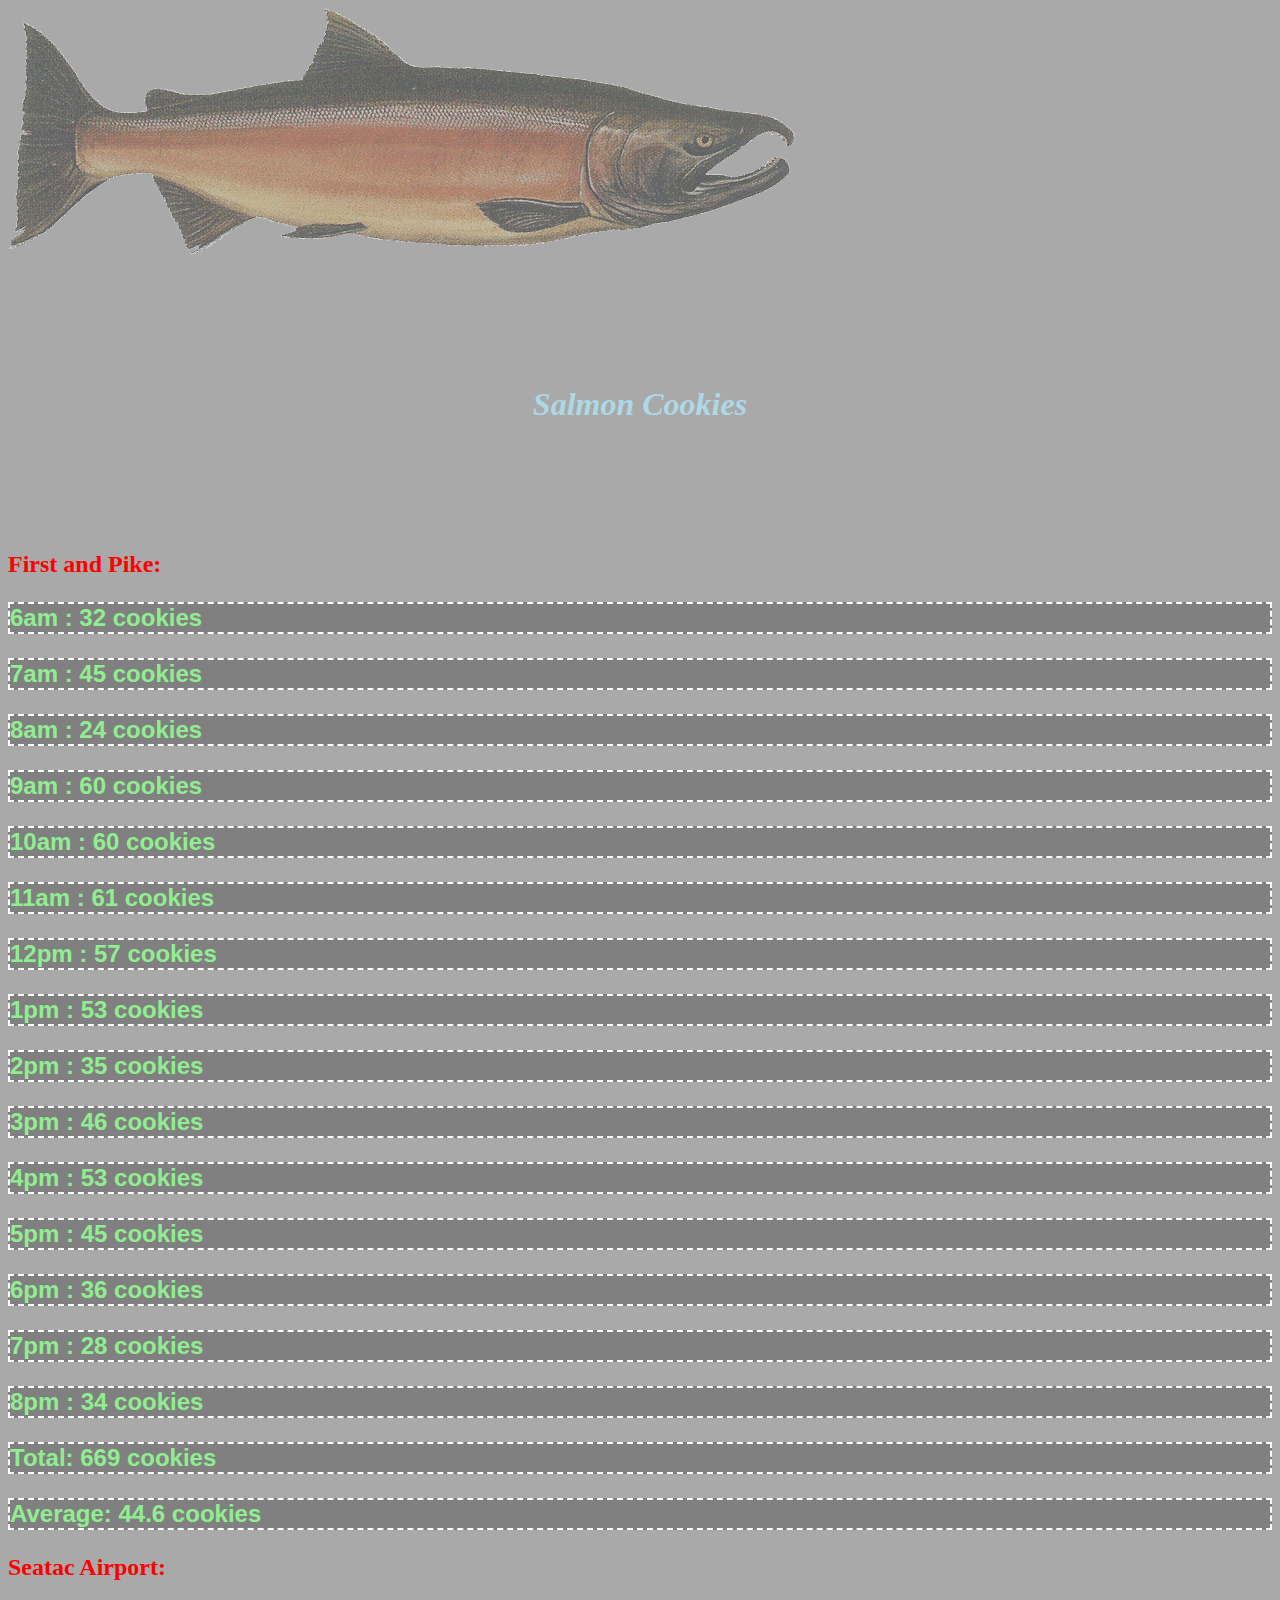
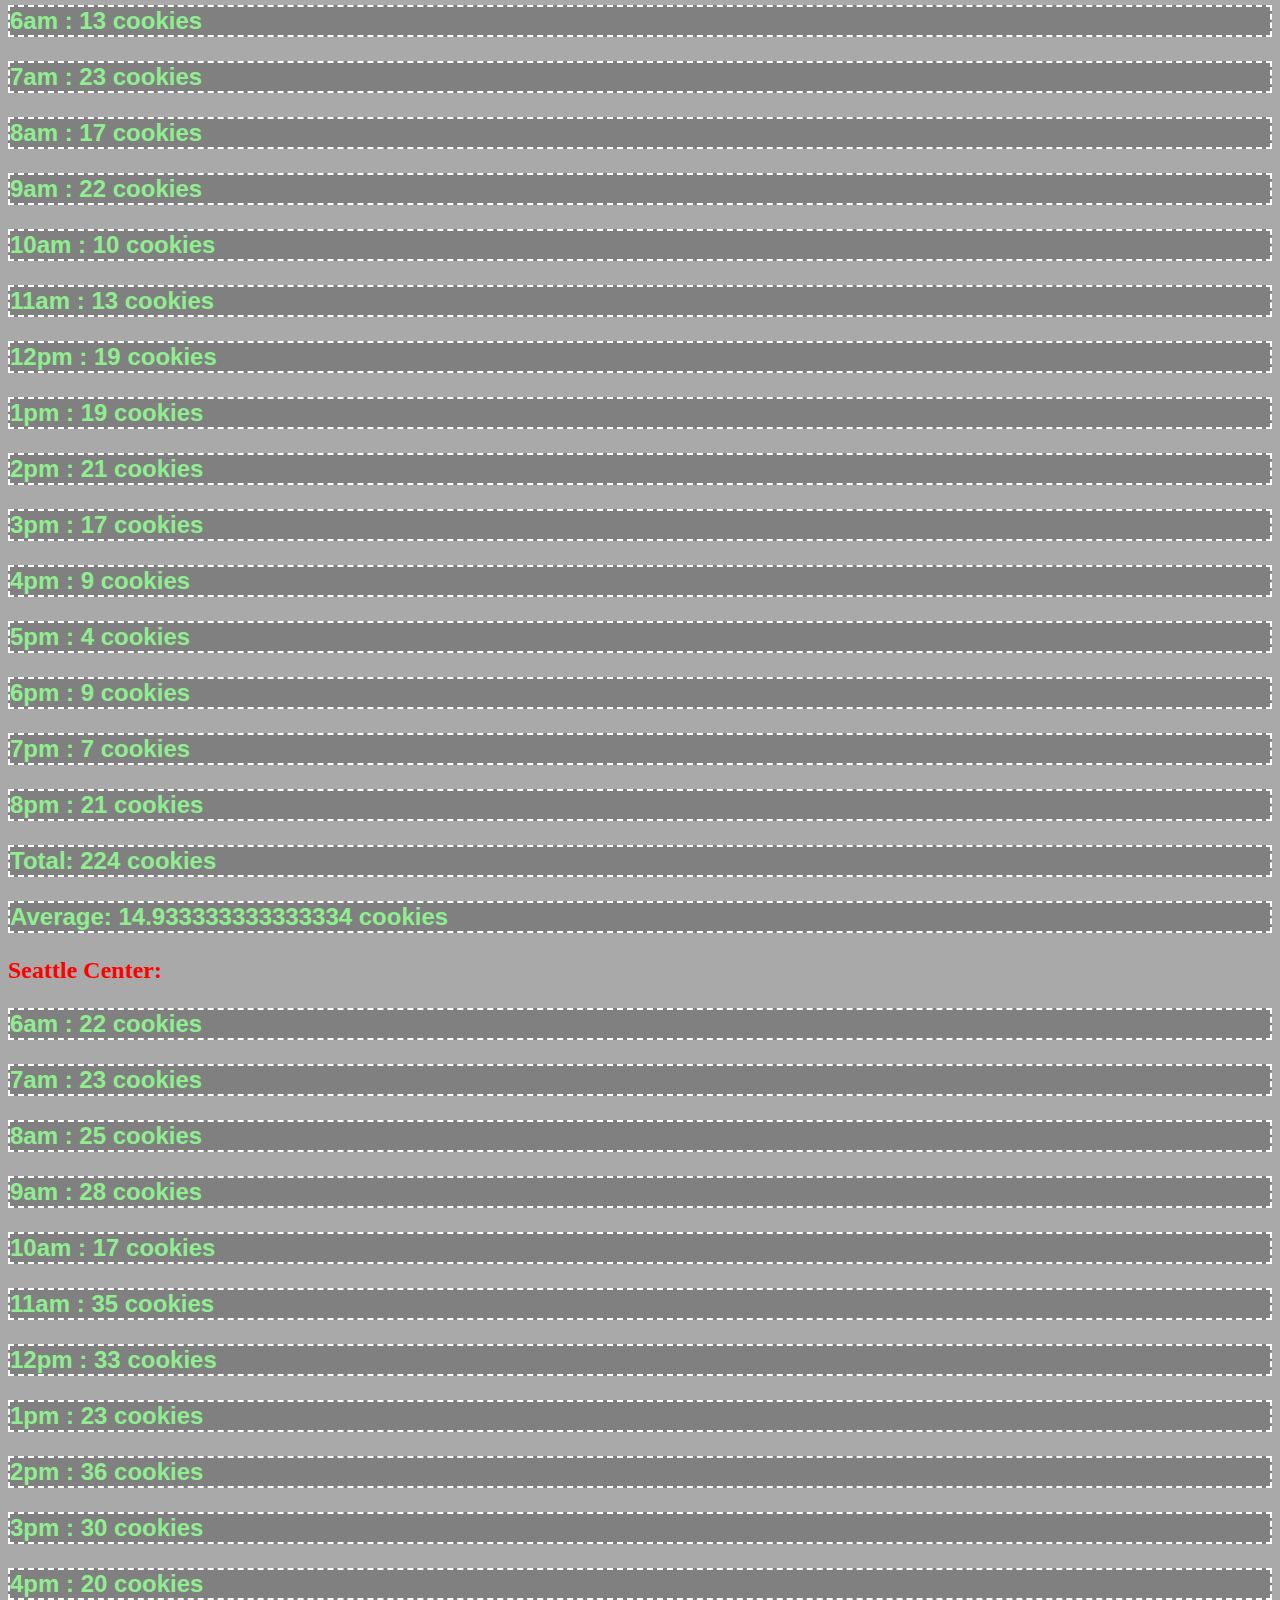
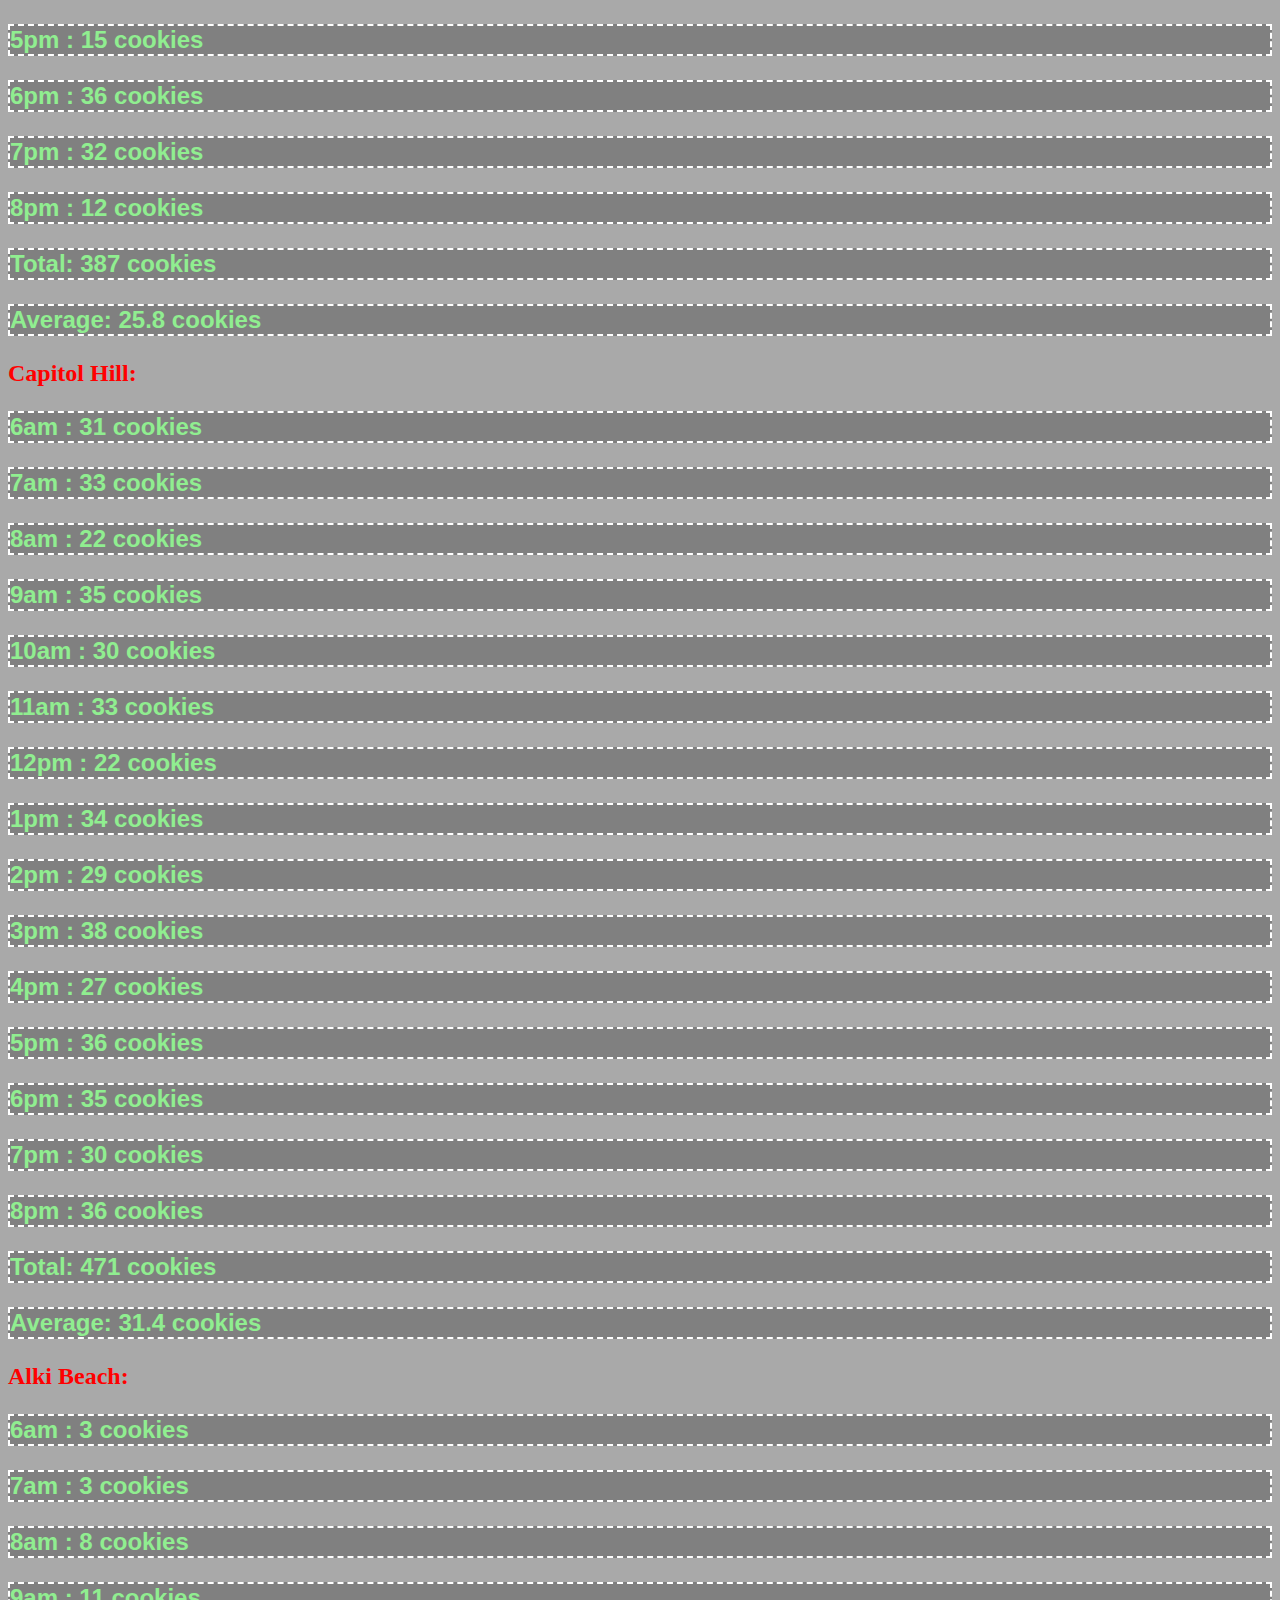
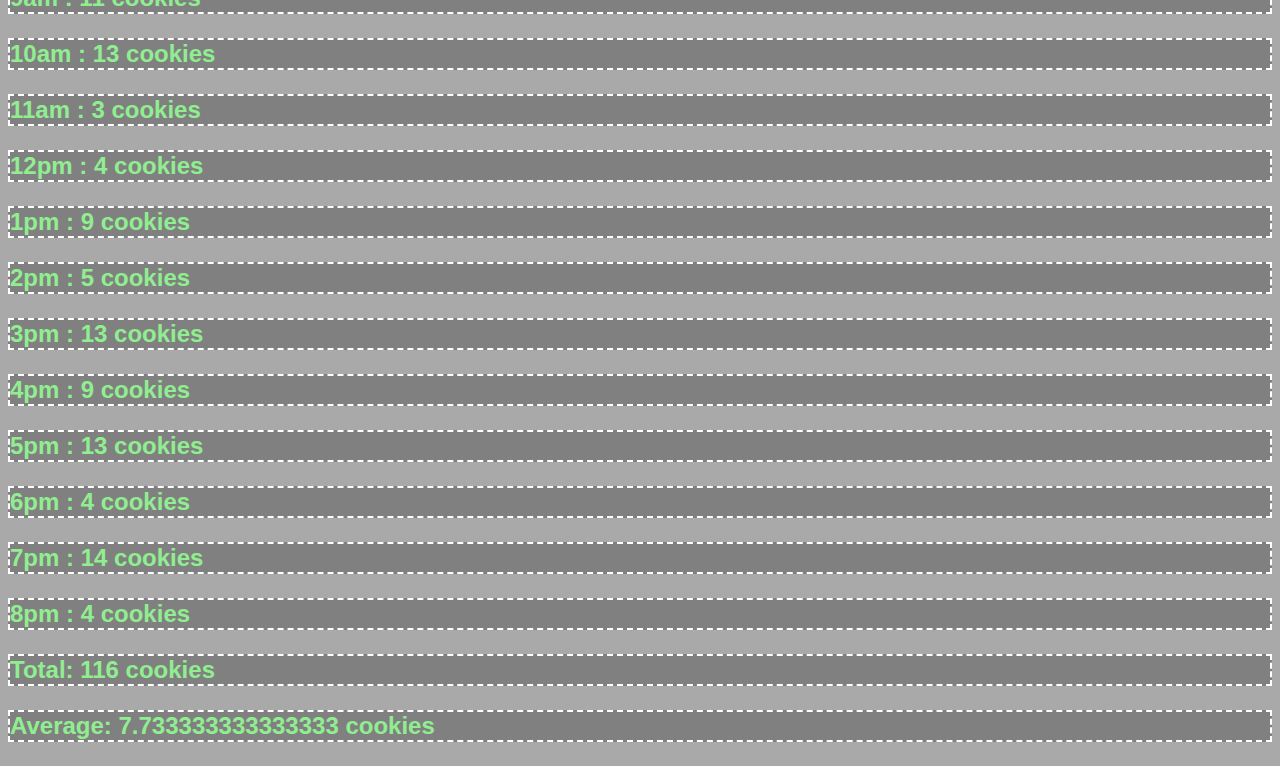
==== sales.html @ 6efeae6d "Merge pull request #1 from loganabsher/obj" ====
<!DOCTYPE html>
<html>
  <head>
    <title>Salmon Cookies</title>
    <link rel="stylesheet" type="text/CSS" href="style.css">
  </head>
  <body>
    <article>
      <img id="sal" src="salmon.png">
    </article>
    <h1 id="title">Salmon Cookies</h1>
    <p></p>
  </body>
  <footer>
    <script src="app.js"></script>
  </footer>
</html>
---- style.css ----
.highlights{
  font-family:
  color: cyan;
}
.data{
  font-family: helvetica;
  color: lightgreen;
  background-color: grey;
  border: 2px dashed white;
}
body{
  font-family: times;
  color: lightblue;
  background-color: darkgrey;
}
.table{
  background-color: grey;
  border: 2px dashed white;
}
#sal{
  background-image: url('salmon.png');
  background-repeat: no-repeat;
  opacity: .5;
  z-index: -1;
}
#location{
  color: red;
}
#title{
  margin: 4em;
  text-align: center;
  font-style: oblique;
  font-weight: bolder;
  font: 12em;
}
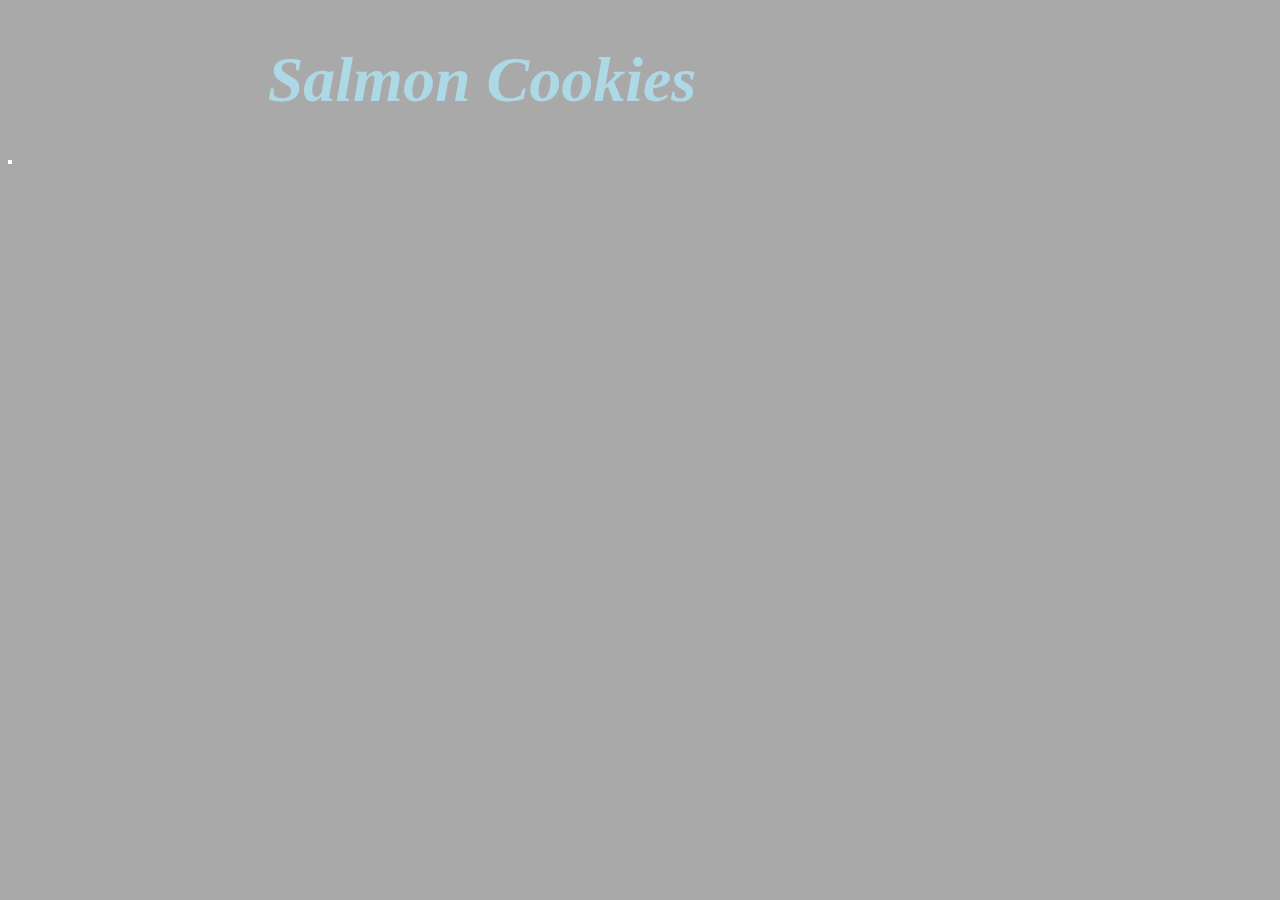
==== commit 2ba57818: "removed unessesary console.log's" ====
--- a/sales.html
+++ b/sales.html
@@ -5,11 +5,11 @@
     <link rel="stylesheet" type="text/CSS" href="style.css">
   </head>
   <body>
+    <h1 id="title">Salmon Cookies</h1>
     <article>
-      <img id="sal" src="salmon.png">
-    </article>
-    <h1 id="title">Salmon Cookies</h1>
-    <p></p>
+     <table id="cookies">
+     </table>
+   </article>
   </body>
   <footer>
     <script src="app.js"></script>
--- a/style.css
+++ b/style.css
@@ -2,11 +2,12 @@
   font-family:
   color: cyan;
 }
-.data{
+#cookies{
   font-family: helvetica;
   color: lightgreen;
   background-color: grey;
   border: 2px dashed white;
+  font-size: 1.6em;
 }
 body{
   font-family: times;
@@ -23,13 +24,12 @@
   opacity: .5;
   z-index: -1;
 }
-#location{
-  color: red;
-}
 #title{
-  margin: 4em;
   text-align: center;
   font-style: oblique;
-  font-weight: bolder;
-  font: 12em;
+  font-size: 4em;
+  margin-right: 25%;
 }
+article{
+  
+}
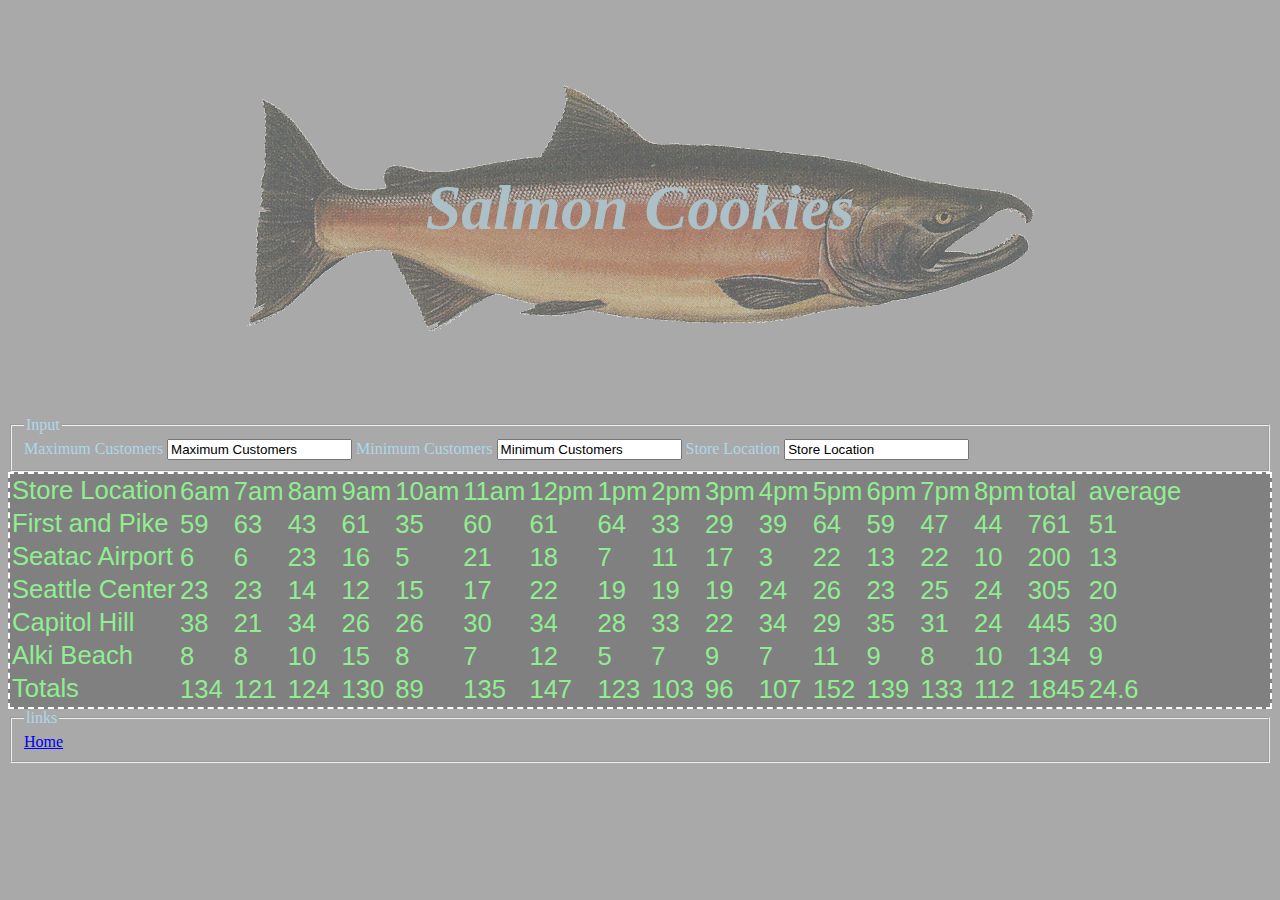
==== commit cc6db92c: "Merge pull request #4 from DavidGWheeler/wednesday-forms" ====
--- a/sales.html
+++ b/sales.html
@@ -5,13 +5,40 @@
     <link rel="stylesheet" type="text/CSS" href="style.css">
   </head>
   <body>
-    <h1 id="title">Salmon Cookies</h1>
-    <article>
-     <table id="cookies">
-     </table>
+    <section id="sal">
+      <h1 id="title">Salmon Cookies</h1>
+    </section>
+    <fieldset>
+      <legend>Input</legend>
+      <label for="storeMax">Maximum Customers</label>
+      <input name="storeMax" id="userMaxCust" value="Maximum Customers">
+      <label for="storeMin">Minimum Customers</label>
+      <input for="storeMin" id="userMinCust" value="Minimum Customers">
+      <label for="storeName">Store Location</label>
+      <input for="storeName" id="username" value="Store Location">
+    </fieldset>
+    <article class="table">
+     <table id="cookies"></table>
    </article>
   </body>
   <footer>
+    <fieldset>
+      <legend>links</legend>
+      <a href="index.html">Home</a>
+    </fieldset>
     <script src="app.js"></script>
   </footer>
 </html>
+
+<!-- <section id="form-section">
+  <form id="first-form">
+    <fieldset>
+      <legend>MyFirst Form</legend>
+      <label for="username">Name:</label>
+      <input name="username" id="name-input" type="text"/>
+      <label for="password">Password:</label>
+      <input name="password" id="password-input" type="password"/>
+      <button id="submit-button" type="submit">SUBMIT</button>
+    </fieldset>
+  </form>
+</section> -->
--- a/style.css
+++ b/style.css
@@ -6,7 +6,6 @@
   font-family: helvetica;
   color: lightgreen;
   background-color: grey;
-  border: 2px dashed white;
   font-size: 1.6em;
 }
 body{
@@ -20,16 +19,16 @@
 }
 #sal{
   background-image: url('salmon.png');
+  background-position: center;
+  margin: 25px;
   background-repeat: no-repeat;
   opacity: .5;
-  z-index: -1;
+  /*z-index: -1;*/
 }
+
 #title{
   text-align: center;
   font-style: oblique;
   font-size: 4em;
-  margin-right: 25%;
+  padding: 2.0em;
 }
-article{
-  
-}
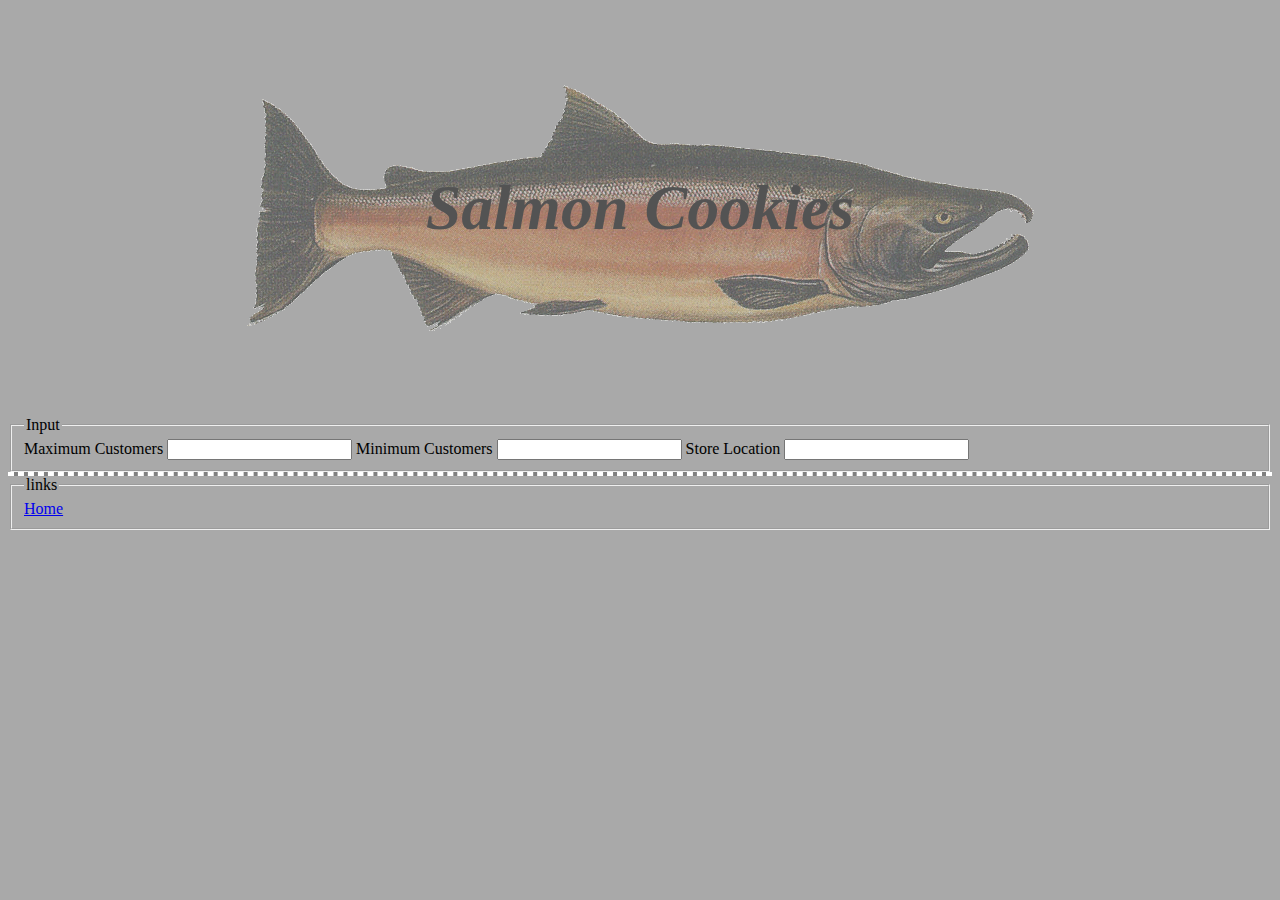
==== commit b5626ed9: "broke everything" ====
--- a/sales.html
+++ b/sales.html
@@ -11,11 +11,11 @@
     <fieldset>
       <legend>Input</legend>
       <label for="storeMax">Maximum Customers</label>
-      <input name="storeMax" id="userMaxCust" value="Maximum Customers">
+      <input name="storeMax" id="userMaxCust" type="number">
       <label for="storeMin">Minimum Customers</label>
-      <input for="storeMin" id="userMinCust" value="Minimum Customers">
+      <input for="storeMin" id="userMinCust" >
       <label for="storeName">Store Location</label>
-      <input for="storeName" id="username" value="Store Location">
+      <input for="storeName" id="username" >
     </fieldset>
     <article class="table">
      <table id="cookies"></table>
--- a/style.css
+++ b/style.css
@@ -10,7 +10,7 @@
 }
 body{
   font-family: times;
-  color: lightblue;
+  color: black;
   background-color: darkgrey;
 }
 .table{
@@ -32,3 +32,6 @@
   font-size: 4em;
   padding: 2.0em;
 }
+tabel, tr, theah, td, tfoot{
+  border: 1px solid black;
+}
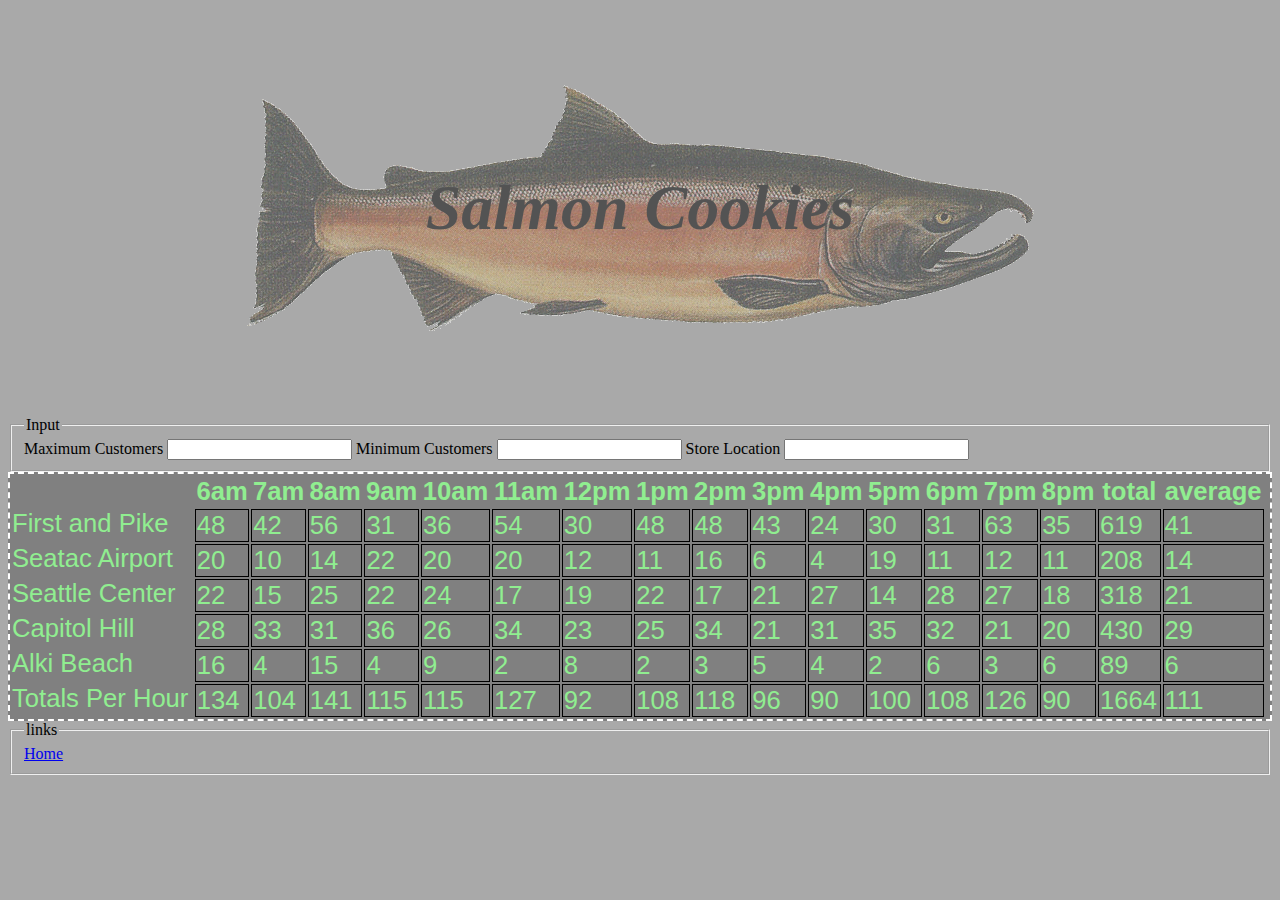
==== commit fc99354b: "changed table function to make it compatible with user input" ====
--- a/sales.html
+++ b/sales.html
@@ -18,7 +18,7 @@
       <input for="storeName" id="username" >
     </fieldset>
     <article class="table">
-     <table id="cookies"></table>
+     <table id="cookies" width=100%></table>
    </article>
   </body>
   <footer>
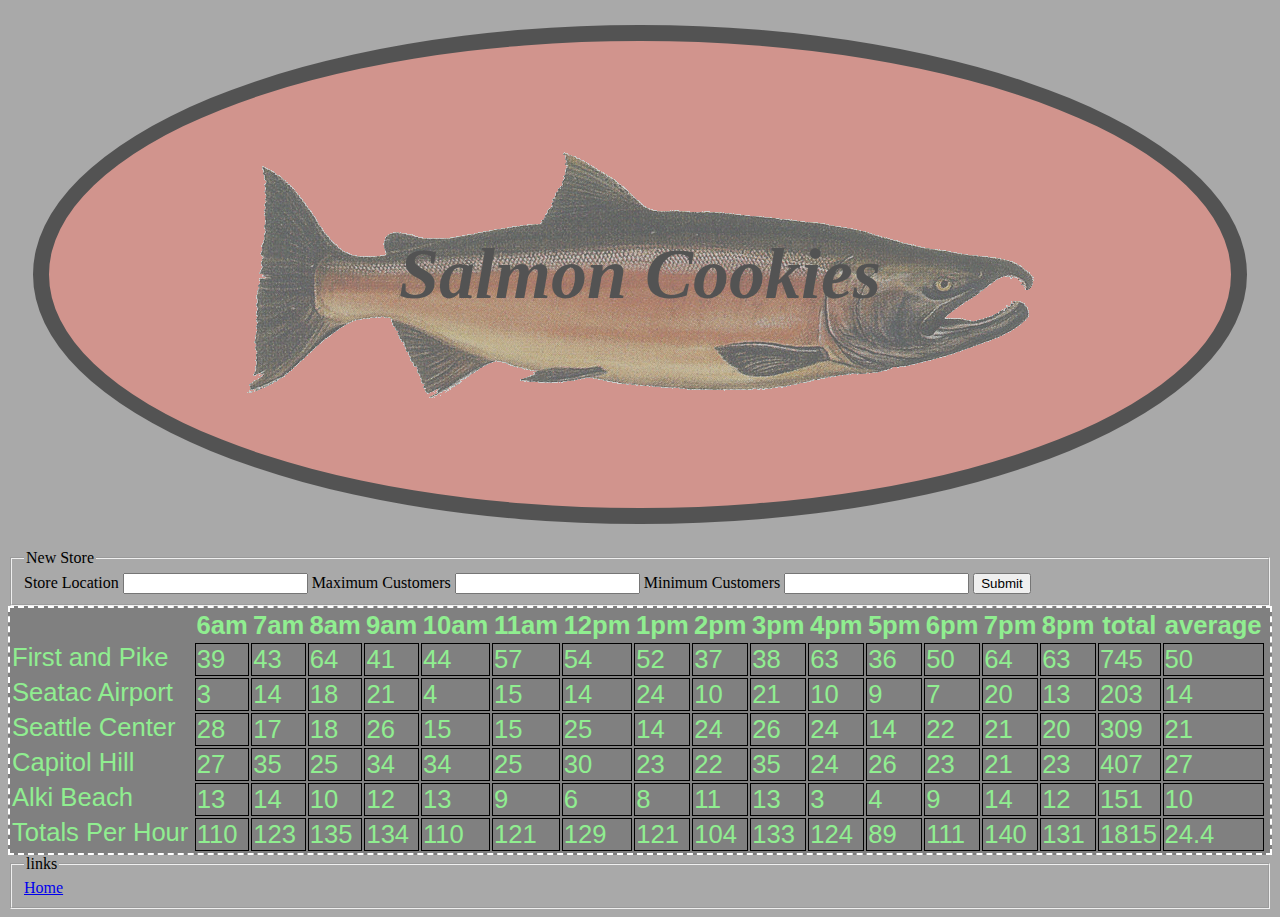
==== commit 7e383172: "got user input to work and store data, fixed total average" ====
--- a/sales.html
+++ b/sales.html
@@ -8,15 +8,18 @@
     <section id="sal">
       <h1 id="title">Salmon Cookies</h1>
     </section>
-    <fieldset>
-      <legend>Input</legend>
-      <label for="storeMax">Maximum Customers</label>
-      <input name="storeMax" id="userMaxCust" type="number">
-      <label for="storeMin">Minimum Customers</label>
-      <input for="storeMin" id="userMinCust" >
-      <label for="storeName">Store Location</label>
-      <input for="storeName" id="username" >
-    </fieldset>
+    <form id="userForm">
+      <fieldset>
+        <legend>New Store</legend>
+        <label for="storeName">Store Location</label>
+        <input name="username" type="text">
+        <label for="storeMax">Maximum Customers</label>
+        <input name="userMaxCust" type="text">
+        <label for="storeMin">Minimum Customers</label>
+        <input name="userMinCust" type="text">
+        <button type="submit">Submit</button>
+      </fieldset>
+    </form>
     <article class="table">
      <table id="cookies" width=100%></table>
    </article>
--- a/style.css
+++ b/style.css
@@ -23,15 +23,20 @@
   margin: 25px;
   background-repeat: no-repeat;
   opacity: .5;
-  /*z-index: -1;*/
+  background-color: salmon;
+  border: 1em black solid;
+  border-radius: 50%;
 }
 
 #title{
   text-align: center;
   font-style: oblique;
-  font-size: 4em;
+  font-size: 4.5em;
   padding: 2.0em;
 }
-tabel, tr, theah, td, tfoot{
-  border: 1px solid black;
+tr, td, tfoot{
+  border: .05em solid black;
 }
+fieldset{
+  
+}
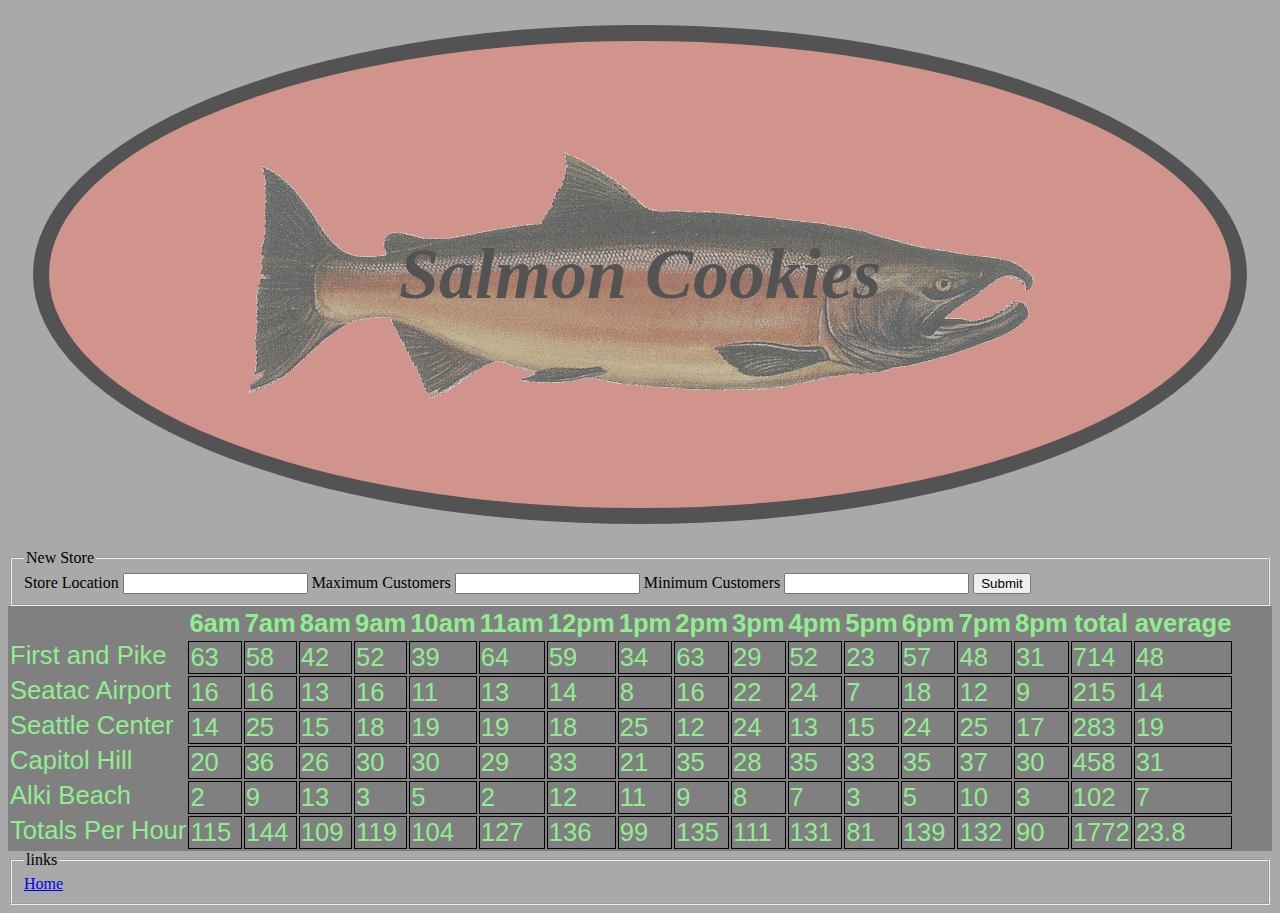
==== commit 0c8cee9c: "the class helped me fix the problem of tables stacking on eachother" ====
--- a/sales.html
+++ b/sales.html
@@ -20,8 +20,8 @@
         <button type="submit">Submit</button>
       </fieldset>
     </form>
-    <article class="table">
-     <table id="cookies" width=100%></table>
+    <article id="table-article">
+     <!-- <table id="cookies" width=100%></table> -->
    </article>
   </body>
   <footer>
--- a/style.css
+++ b/style.css
@@ -2,7 +2,7 @@
   font-family:
   color: cyan;
 }
-#cookies{
+#table-article{
   font-family: helvetica;
   color: lightgreen;
   background-color: grey;
@@ -13,7 +13,7 @@
   color: black;
   background-color: darkgrey;
 }
-.table{
+.table-article{
   background-color: grey;
   border: 2px dashed white;
 }
@@ -38,5 +38,5 @@
   border: .05em solid black;
 }
 fieldset{
-  
+
 }
